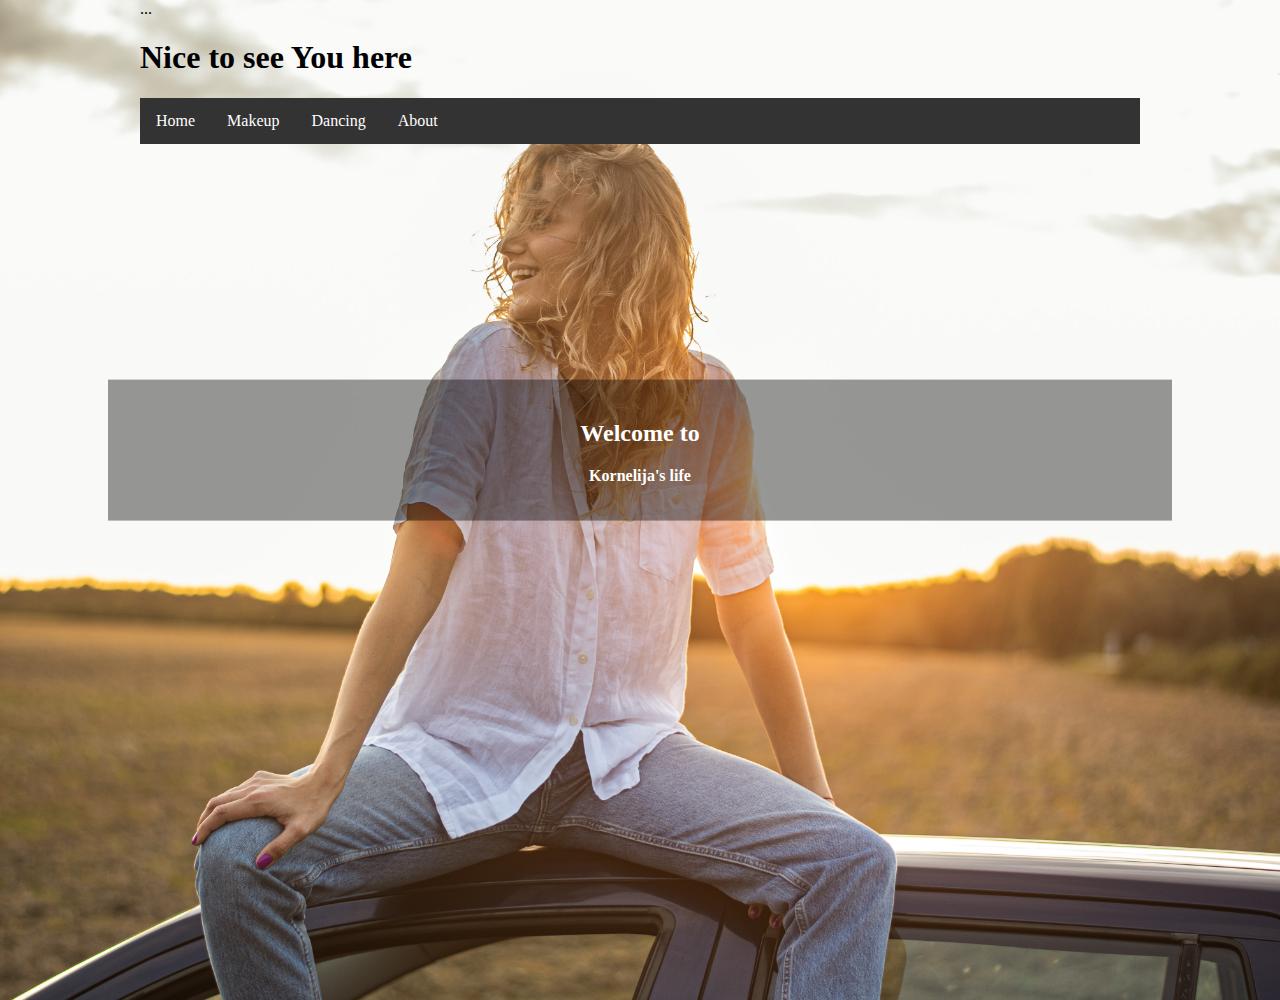
==== index.html @ 31f2173e "Add files via upload" ====
<!DOCTYPE html>
<html>
	<head> ...
	<link rel="stylesheet" href="style.css">
	</head>
	<body class="home-bg">
<div>

		<div id="container">
			<header>
			<h1>Nice to see You here</h1>
			<nav>
				<ul>
					<li><a href="home.html">Home</a></li>
					<li><a href="makeup.html">Makeup</a></li>
					<li><a href="dance.html">Dancing</a></li>
					<li><a href="about.html">About</a></li>
				</ul>
			</nav>
		</div>
		<div class="bg-text" >
			<h2>Welcome to</h2>
			<p>Kornelija's life</p>
			</header>
			<main>

			</main>

	<footer>

	</footer>
</div>
	</body>
</html>
---- style.css ----
body {

	background-image: ;
	background-color: #fcf092;
	height: 1000px;
	width: 1000px;
	background-position: center;
	background-size: cover;
	margin:auto;

	}
header {

}
head{
	margin-top: 10px;
}

main {
	background-color: ;
}

footer{
	background-color:#fcf092;
}

footer p {
background-color: }

img {
	width: auto;
	height: 500px;

}
h1 {
 }
makeup.h2 {
	margin-bottom: 300px;
}
.mutext{
	text-align: center;
}
.foto{
	display: block;
  margin-left: 150px;
  margin-right: auto;
  width: 40%;
}
 .home-bg {
	 background: url("home2.jpg");
	 background-position: center;
 	background-size: cover;
 }
 .bg-text {
	 background-color: rgb(0,0,0);
	   background-color: rgba(0,0,0, 0.4);
	   color: white;
	   font-weight: bold;
	   position: absolute;
	   top: 50%;
	   left: 50%;
	   transform: translate(-50%, -50%);
	   z-index: 2;
	   width: 80%;
	   padding: 20px;
	   text-align: center;
 }


.two-column{
	float:left;
}
.left{
	width:100px;
}
.right{
	width: 400px;
}

.scnd-column{
	width:495px;
	float: left;
	display: inline-block;
}
.thrd-column{
	float: left;
  width: 33.33%;
}
#container{
	width:1000px;
	margin-left: auto;
margin-right: auto;
margin-bottom: 0;
margin-top: 0;
}
#mu{
	background-color: #fcf092;
}
ul {
  list-style-type: none;
  margin: 0;
  padding: 0;
  overflow: hidden;
  background-color: #333;

}

li {
  float: left;
}

li a {
  display: block;
  color: white;
  text-align: center;
  padding: 14px 16px;
  text-decoration: none;
}

/* Change the link color to #111 (black) on hover */
li a:hover {
  background-color: #111;
}
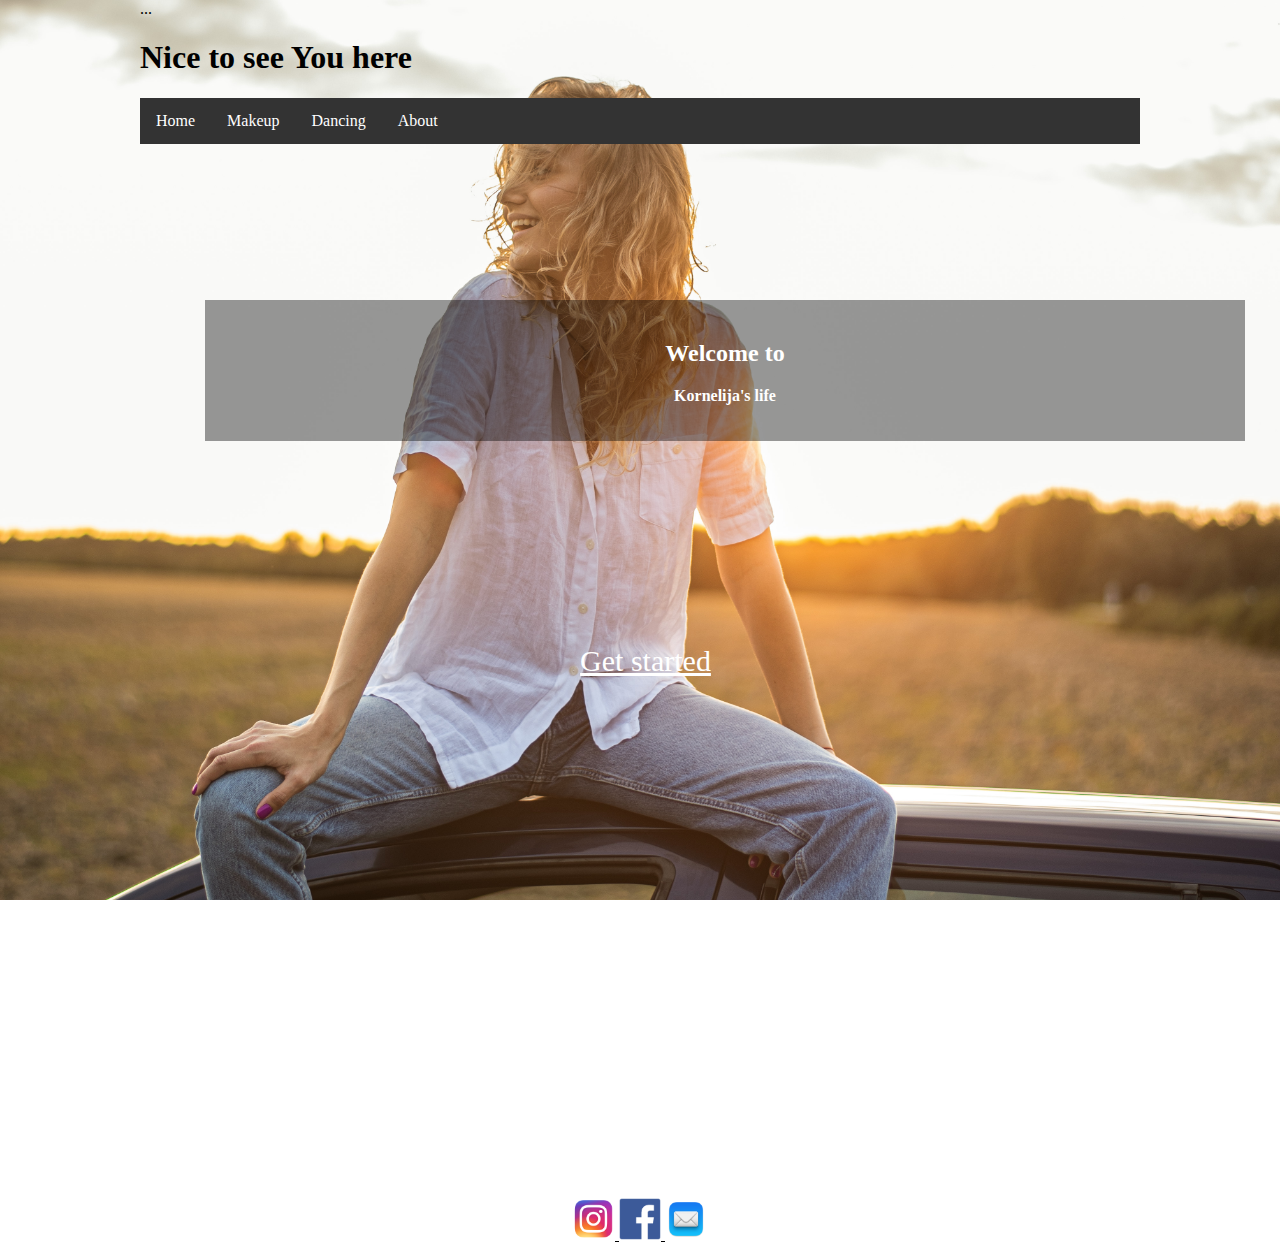
==== commit 02ea96f0: "Add files via upload" ====
--- a/index.html
+++ b/index.html
@@ -11,23 +11,33 @@
 			<h1>Nice to see You here</h1>
 			<nav>
 				<ul>
-					<li><a href="home.html">Home</a></li>
+					<li><a href="index.html">Home</a></li>
 					<li><a href="makeup.html">Makeup</a></li>
 					<li><a href="dance.html">Dancing</a></li>
 					<li><a href="about.html">About</a></li>
 				</ul>
 			</nav>
 		</div>
-		<div class="bg-text" >
+		<div class="bg-text">
 			<h2>Welcome to</h2>
 			<p>Kornelija's life</p>
+		</div>
 			</header>
 			<main>
 
+	<a style="font-size:30px" class="started" href="makeup.html">Get started</a>
+
 			</main>
 
-	<footer>
-
+	<footer class="footer">
+		<p>
+			<a href="https://www.instagram.com/kjucka/"</a>
+					<img src="igl.jpg" alt="icon" style="width:42px;height:42px;">
+			<a href="https://www.facebook.com/kornelija.juciute"</a>
+					<img src="fbl.jpg" alt="fb" style="width:42px;height:42px;">
+			<a href = "mailto:juc.kornelija@gmail.com = Feedback&body = Message"><img src="mail.jpg" alt="mail" style="width:42px;height:42px;">
+			</a>
+			</p>
 	</footer>
 </div>
 	</body>
--- a/style.css
+++ b/style.css
@@ -9,9 +9,11 @@
 	margin:auto;
 
 	}
-header {
-
-}
+
+a {
+	color: black;
+}
+
 head{
 	margin-top: 10px;
 }
@@ -21,15 +23,22 @@
 }
 
 footer{
-	background-color:#fcf092;
+
+	display:block;
+	margin-top: 100px;
+	height: 80px;
 }
 
 footer p {
-background-color: }
+		margin-top: 10px;
+		color: white;
+		text-align: center;
+		padding-top: 20px;
+	}
 
 img {
-	width: auto;
-	height: 500px;
+width: 375px;
+height: 500px;
 
 }
 h1 {
@@ -37,8 +46,43 @@
 makeup.h2 {
 	margin-bottom: 300px;
 }
+.p{
+	text-align: center;
+}
+.started{
+	text-align: center;
+	margin-top: 500px;
+	color: white;
+	margin-left: 440px;
+	display: block;
+	width: 131px;
+	margin-left: 460;
+
+}
+.active {
+  background-color: #caccba;
+}
+.footer{
+	margin-top: 500px;
+}
+.special{
+	width: 360px;
+	height:505px;
+	border-radius: 125px;
+	border-width: 2px;
+}
+.scndspecial{
+	width: 560px;
+	height: 500px;
+}
+.dscndspecial{
+	width: 560px;
+	height: 380px;
+
+}
 .mutext{
 	text-align: center;
+	margin-top: 50px;
 }
 .foto{
 	display: block;
@@ -50,33 +94,97 @@
 	 background: url("home2.jpg");
 	 background-position: center;
  	background-size: cover;
- }
- .bg-text {
+background-attachment: fixed;
+}
+
+.pastraipa{
+	background-color: rgb(0,0,0);
+		background-color: rgba(0,0,0, 0.4);
+		color: white;
+		text-align: center;
+	}
+	.dpastraipa{
+		background-color: rgb(0,0,0);
+			background-color: rgba(0,0,0, 0.4);
+			color: black;
+		}
+
+.sokiu{
+	vertical-align: top;
+	width:600px;
+	display: inline-block;
+
+}
+ .bg-text{
 	 background-color: rgb(0,0,0);
 	   background-color: rgba(0,0,0, 0.4);
 	   color: white;
 	   font-weight: bold;
 	   position: absolute;
-	   top: 50%;
-	   left: 50%;
-	   transform: translate(-50%, -50%);
+	   top: 300px;
+	   left: 205px;
 	   z-index: 2;
-	   width: 80%;
+	   width: 1000px;
 	   padding: 20px;
 	   text-align: center;
  }
 
 
+
 .two-column{
-	float:left;
-}
-.left{
-	width:100px;
-}
-.right{
-	width: 400px;
-}
-
+	width: 450px;
+	display: inline-block;
+	vertical-align: top;
+	margin-top: 60px;
+}
+.two-column-left{
+	width: 360px;
+	display: inline-block;
+	vertical-align: top;
+	margin-top: 50px;
+
+}
+.two-column-right{
+	width: 350px;
+	display: inline-block;
+	vertical-align: top;
+	margin-top: 50px;
+	margin-left: 280px;
+}
+.dtwo-column-left{
+	width: 360px;
+	display: inline-block;
+	vertical-align: top;
+	margin-top: 50px;
+
+}
+.dtwo-column-right{
+	width: 350px;
+	display: inline-block;
+	vertical-align: top;
+	margin-top: 50px;
+	margin-left: 280px;
+}
+.stwo-column-right{
+	width: 360px;
+	display: inline-block;
+	vertical-align: top;
+	margin-top: 50px;
+	margin-left: 100px;
+}
+.sokiu-left{
+	width: 360px;
+	display: inline-block;
+	vertical-align: top;
+	margin-top: 20px;
+}
+.sokiu-right{
+	width: 360px;
+	display: inline-block;
+	vertical-align: top;
+	margin-top: 20px;
+	margin-left: 140px;
+}
 .scnd-column{
 	width:495px;
 	float: left;
@@ -84,8 +192,21 @@
 }
 .thrd-column{
 	float: left;
-  width: 33.33%;
-}
+  width: 333px;
+	margin-bottom: 50px;
+	align-items: center;
+}
+
+.fthrd-column{
+	float: left;
+  width: 333px;
+	background-color: rgb(0,0,0);
+		background-color: rgba(0,0,0, 0.4);
+	color:white;
+	margin-top:1000px;
+	text-align: center;
+}
+
 #container{
 	width:1000px;
 	margin-left: auto;
@@ -117,7 +238,7 @@
   text-decoration: none;
 }
 
-/* Change the link color to #111 (black) on hover */
+
 li a:hover {
   background-color: #111;
 }
